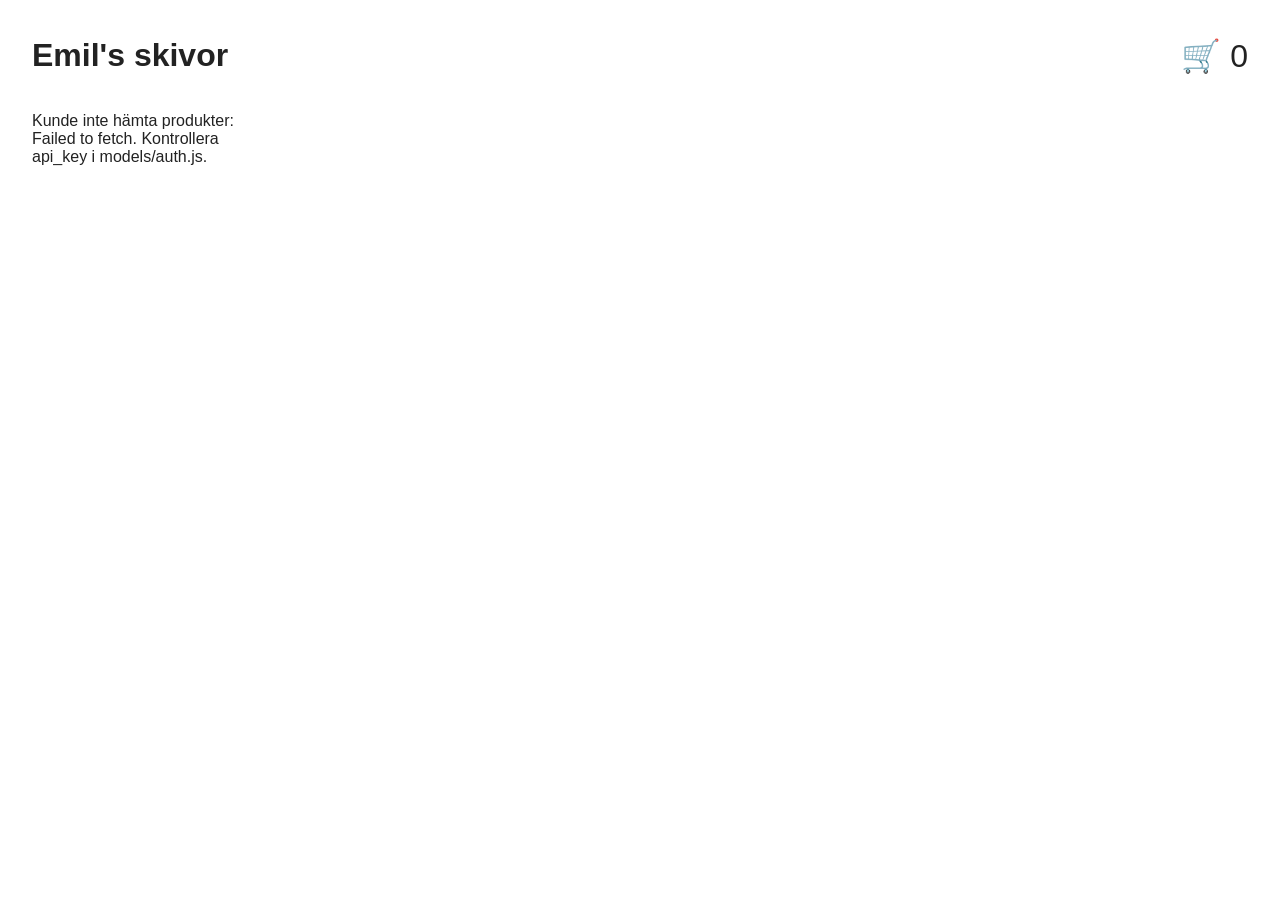
==== index.html @ 6da072db "Add Stripe payment and order form example (JSUX kmom04) Webshop with cart, Stripe Embedded Checkout " ====
<!doctype html>
<html lang="sv">
<head>
    <meta charset="utf-8">
    <meta name="viewport" content="width=device-width, initial-scale=1">
    <title>webshop</title>
    <link rel="stylesheet" href="style/style.css" />
    <script src="views/main.js" type="module" defer></script>
</head>
<body class="site">
    <div class="cart-content" id="cart-content">
        <div class="cart-header">
            <h3>Inköpsvagn</h3>
            <p class="close-cart" id="close-cart">x</p>
        </div>
        <div class="cart-products" id="cart-products"></div>
        <a class="button" id="order-button" href="order.html" hidden>Beställ</a>
    </div>
    <header class="header">
        <h1><a href="index.html">Emil's skivor</a></h1>
        <div class="cart" id="cart">🛒 <span id="cart-count">0</span></div>
    </header>
    <main class="container">
        <div class="product-list" id="product-list"></div>
    </main>
</body>
</html>
---- style/style.css ----
:root {
  --text-color: #222;
  --background-color: #fff;
}

body {
  font-family: sans-serif;
  color: var(--text-color);
  background: var(--background-color);
  margin: 0;
}

.header {
  display: flex;
  justify-content: space-between;
  align-items: center;
  padding: 1rem 2rem;
}

.header a {
  color: inherit;
  text-decoration: none;
}

.container {
  padding: 0 2rem 2rem;
}

.product-list {
  display: grid;
  grid-template-columns: repeat(auto-fill, minmax(12rem, 1fr));
  gap: 1.5rem;
}

.product img {
  width: 100%;
}

.cart {
  font-size: 2rem;
  cursor: pointer;
}

.cart-content {
  display: none;
  position: fixed;
  top: 1vh;
  right: 0;
  height: 98vh;
  width: min(40rem, 100vw);
  box-sizing: border-box;
  background: var(--background-color);
  padding: 1.75rem;
  z-index: 1;
  overflow-y: scroll;
  border-top-left-radius: 1.75rem;
  border-bottom-left-radius: 1.75rem;
  box-shadow: -4px 4px 20px 0 rgba(0 0 0 / 75%);
}

.cart-content.active {
  display: block;
}

body.cart-open {
  overflow: hidden;
}

.cart-header {
  display: flex;
  justify-content: space-between;
}

.close-cart {
  cursor: pointer;
}

.cart-item {
  display: flex;
  align-items: center;
  gap: 1rem;
}

.cart-item img {
  width: 4rem;
}

.add-to-cart {
  display: flex;
  align-items: center;
  justify-content: center;
  background: var(--text-color);
  color: var(--background-color);
  border-radius: 50%;
  font-size: 2rem;
  width: 3ch;
  height: 3ch;
  cursor: pointer;
}

.input {
  font-size: 1rem;
  display: block;
  border: 1px solid #767676;
  border-radius: .2rem;
  padding: .6rem;
  width: 32rem;
  max-width: 100%;
  box-sizing: border-box;
  margin-bottom: 1rem;
}

.input:user-invalid {
  border: 3px solid #b00020;
  background: #fdecea;
}

.input:focus-visible {
  outline: 3px solid #1a73e8;
  outline-offset: 2px;
}

.button {
  display: inline-block;
  font-size: 1rem;
  background: var(--text-color);
  color: var(--background-color);
  border: 0;
  border-radius: .2rem;
  padding: .6rem 1.2rem;
  text-decoration: none;
  cursor: pointer;
}

.order-form {
  display: none;
}

.order-form.visible {
  display: block;
}
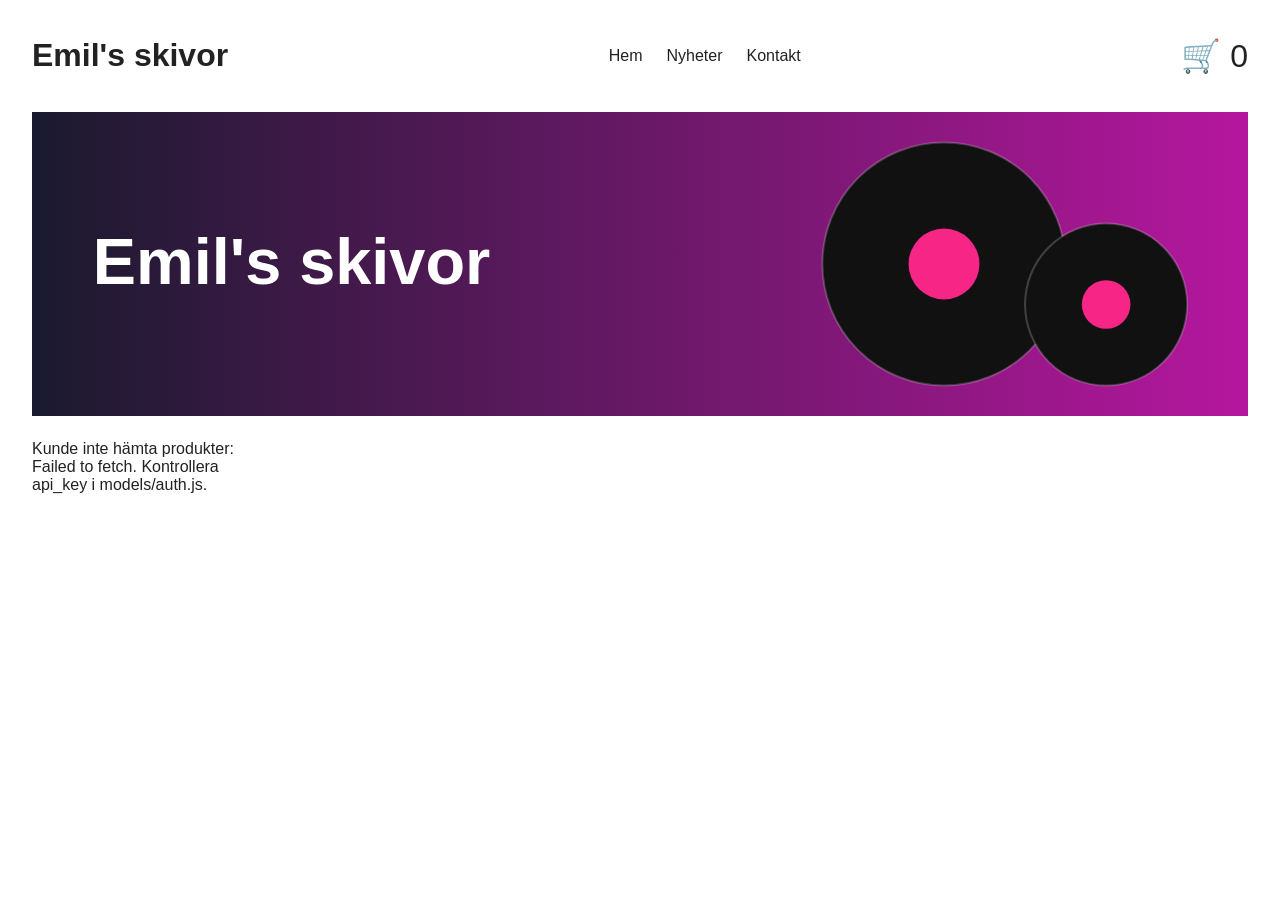
==== commit 8a44b5f6: "Add hero image and nav, show checkout errors on the page" ====
--- a/index.html
+++ b/index.html
@@ -18,9 +18,17 @@
     </div>
     <header class="header">
         <h1><a href="index.html">Emil's skivor</a></h1>
+        <nav class="nav" aria-label="Huvudmeny">
+          <a href="index.html">Hem</a>
+          <a href="#">Nyheter</a>
+          <a href="#">Kontakt</a>
+        </nav>
         <div class="cart" id="cart">🛒 <span id="cart-count">0</span></div>
     </header>
     <main class="container">
+        <div class="hero">
+            <img src="assets/hero.svg" alt="Hero banner med vinylskivor" />
+        </div>
         <div class="product-list" id="product-list"></div>
     </main>
 </body>
--- a/style/style.css
+++ b/style/style.css
@@ -139,3 +139,29 @@
 .order-form.visible {
   display: block;
 }
+
+[hidden] {
+  display: none !important;
+}
+
+.nav {
+  display: flex;
+  gap: 1.5rem;
+}
+
+.nav a {
+  color: inherit;
+  text-decoration: none;
+}
+
+.nav a:hover,
+.nav a:focus-visible {
+  text-decoration: underline;
+}
+
+.hero img {
+  display: block;
+  width: 100%;
+  height: auto;
+  margin-bottom: 1.5rem;
+}
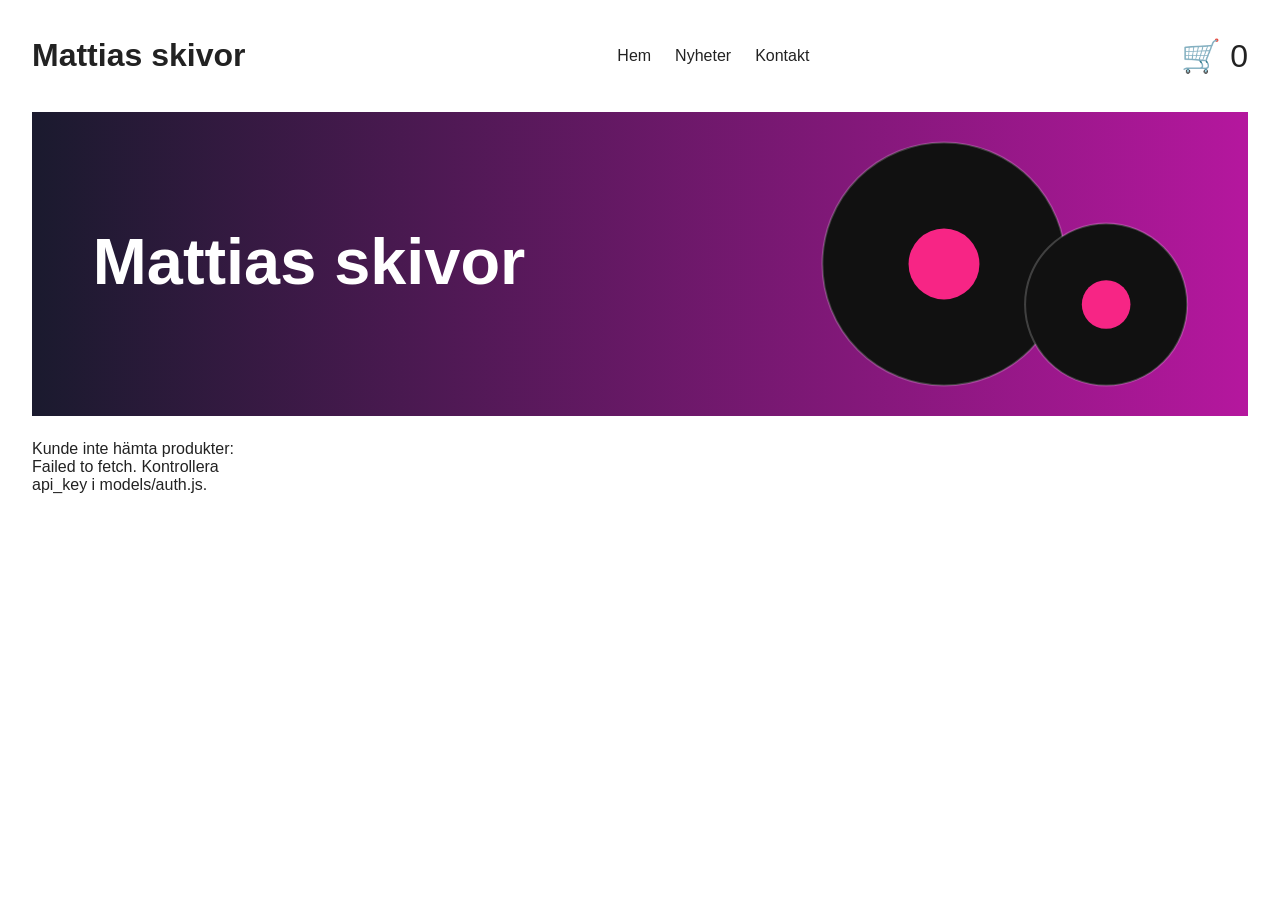
==== commit aca1445a: "Rename shop heading to Mattias skivor" ====
--- a/index.html
+++ b/index.html
@@ -17,7 +17,7 @@
         <a class="button" id="order-button" href="order.html" hidden>Beställ</a>
     </div>
     <header class="header">
-        <h1><a href="index.html">Emil's skivor</a></h1>
+        <h1><a href="index.html">Mattias skivor</a></h1>
         <nav class="nav" aria-label="Huvudmeny">
           <a href="index.html">Hem</a>
           <a href="#">Nyheter</a>
